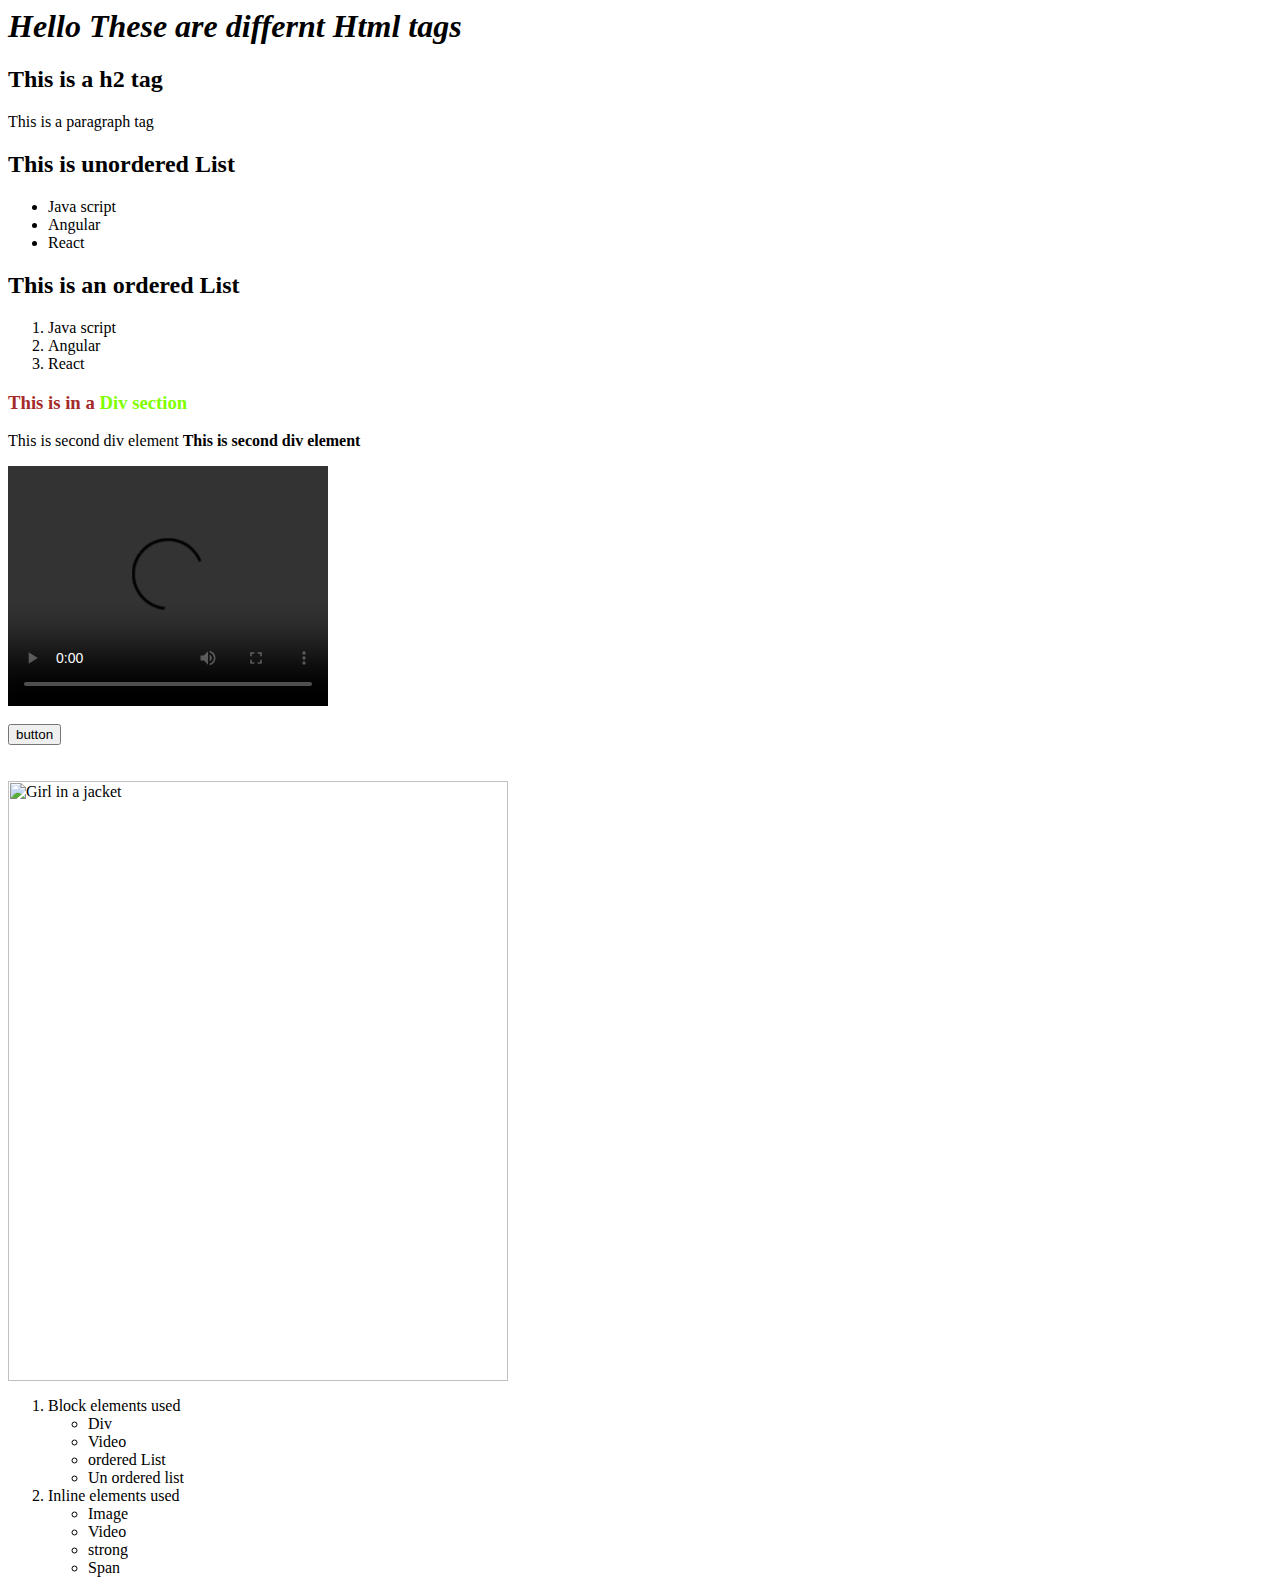
==== Web_Lesson2/index.html @ 5ff4d3b0 "ICP2 Assignments" ====
<html>
<h1><i>Hello These are differnt Html tags</i></h1>
<h2>This is a h2 tag</h2>
<p>This is a paragraph tag</p>
<h2>This is unordered List</h2>
<ul>

    <li>Java script</li>
    <li>Angular</li>
    <li>React</li>
</ul>
<h2>This is an ordered List</h2>
<ol>
    <li>Java script</li>
    <li>Angular</li>
    <li>React</li>
</ol>
<div style="color: brown">
    <h3>This is in a <span style="color:chartreuse">Div section</span> </h3>
</div>
<div >
<p>This is second div element <span><strong>This is second div element </strong></span></p>
</div>

<video width="320" height="240" controls>
    <source src="http://commondatastorage.googleapis.com/gtv-videos-bucket/sample/ForBiggerEscapes.mp4" type="video/mp4" type="video/mp4">
    Your browser does not support the video tag.
</video>
<br>
<br>
<div><button type="submit">button</button></div>
<br>
<br>
<img src="Pictures/1200px-HTML5_logo_and_wordmark.svg.png" alt="Girl in a jacket" width="500" height="600">
<ol>
    <li>Block elements used</li>
    <ul>
        <li>Div</li>
        <li>Video</li>
        <li>ordered List</li>
        <li> Un ordered list</li>
    </ul>
    <li>Inline elements used</li>
    <ul>
        <li>Image</li>
        <li>Video</li>
        <li>strong</li>
        <li>Span</li>
    </ul>
</ol>
</html>
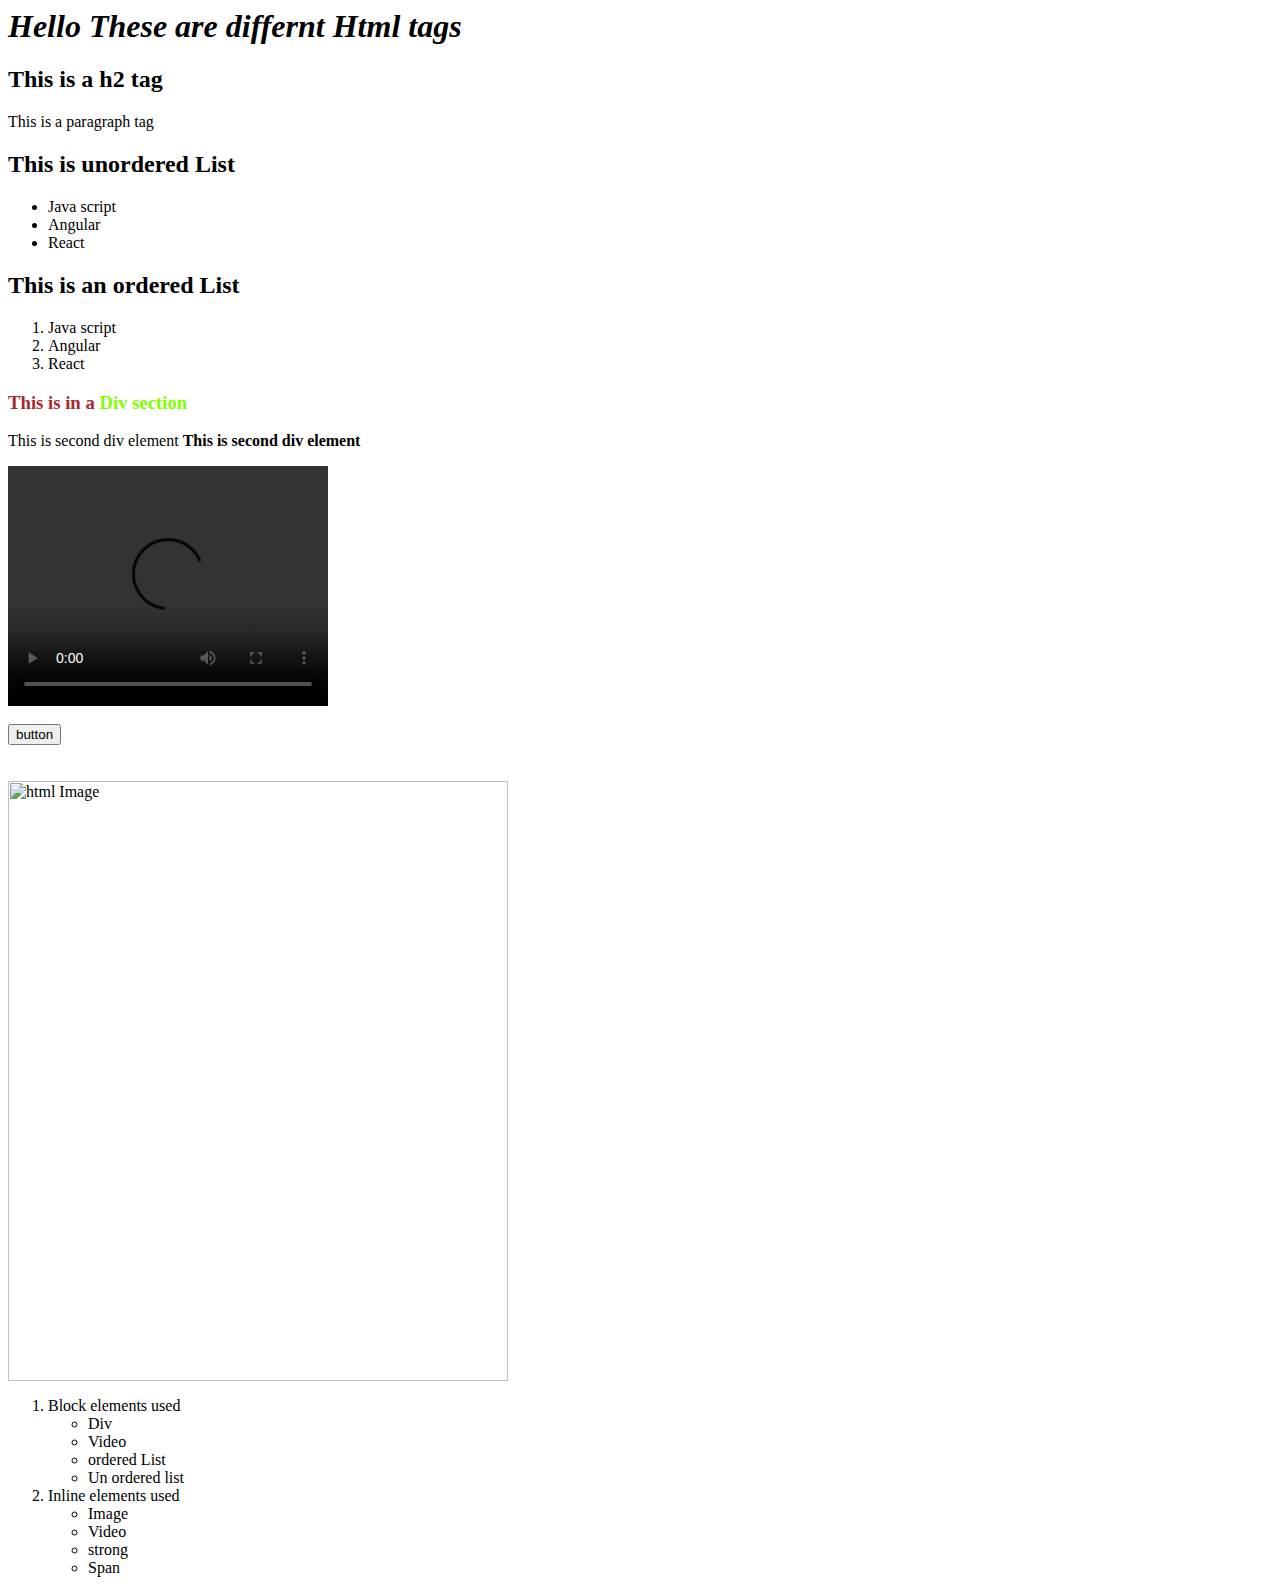
==== commit c09e6808: "ICP2 Assignments" ====
--- a/Web_Lesson2/index.html
+++ b/Web_Lesson2/index.html
@@ -31,7 +31,7 @@
 <div><button type="submit">button</button></div>
 <br>
 <br>
-<img src="Pictures/1200px-HTML5_logo_and_wordmark.svg.png" alt="Girl in a jacket" width="500" height="600">
+<img src="../Pictures/download.png" alt="html Image" width="500" height="600">
 <ol>
     <li>Block elements used</li>
     <ul>
